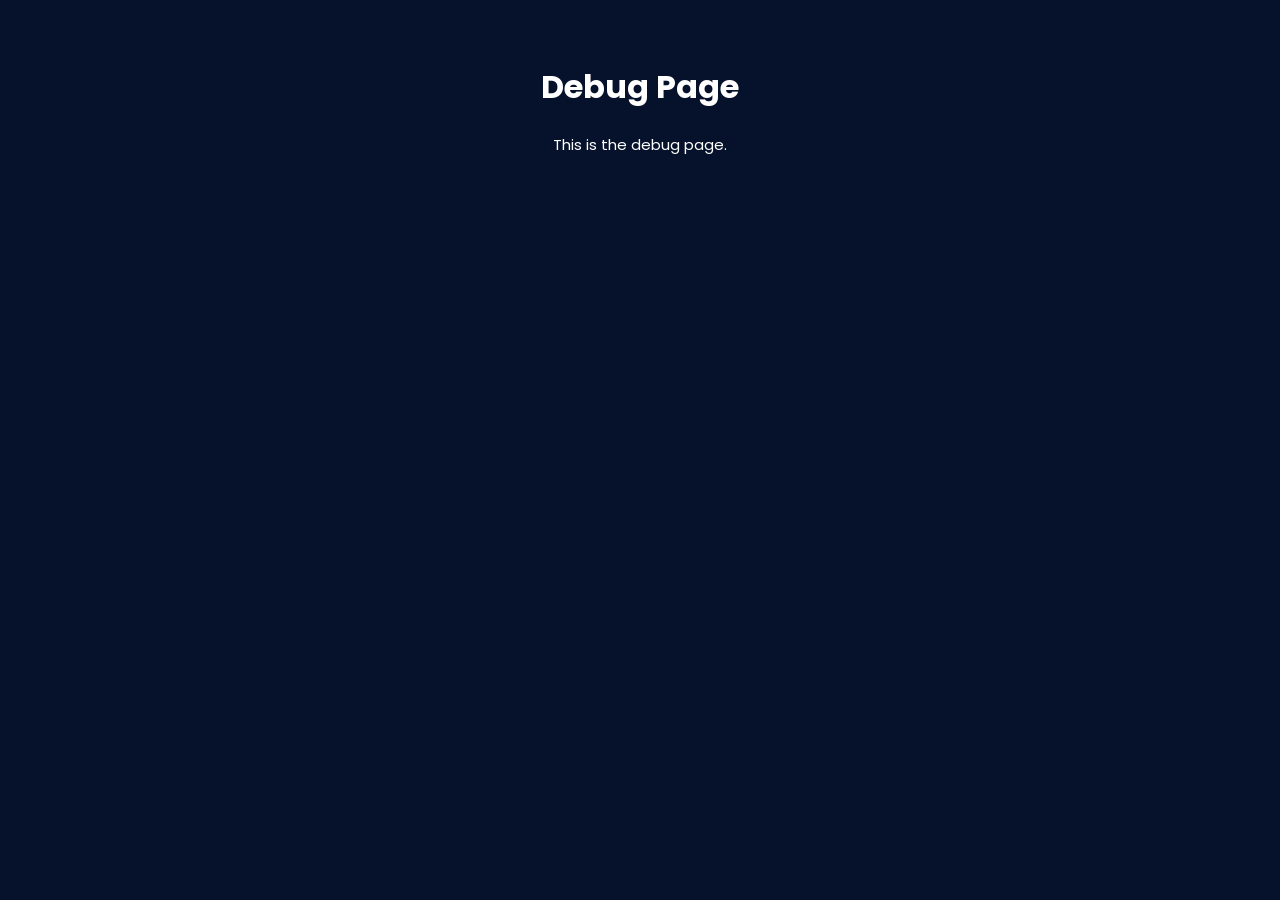
==== debugPage/index.html @ 0c309d37 "First bit of work towards the actual app. Lots of changes made. Very basic at the moment though." ====
<!DOCTYPE html>
<html lang="en">
<head>
    <meta charset="UTF-8">
    <meta name="viewport" content="width=device-width, initial-scale=1.0">
    <link href='https://fonts.googleapis.com/css?family=Poppins' rel='stylesheet'>
    <link rel="stylesheet" href="style.css">
    <title>Debug Page</title>
</head>
<body>
    <h1>Debug Page</h1>
    <p>This is the debug page.</p>
</body>
</html>
---- debugPage/style.css ----
body {
    background-color: rgb(6, 18, 43);
    font-family: 'Poppins', sans-serif;
    color: rgb(255, 255, 255);
}

h1 {
    text-align: center;
    margin-top: 5%;
    font-weight: bold;
}

p {
    text-align: center;
    font-size: 15px;
    font-weight: medium;
}

button {
    display: block;
    margin: 40px auto;
    padding: 10px 20px;
    font-size: 16px;
    font-family: 'Poppins', sans-serif;
    background-color: rgba(0, 175, 175, 0.541);
    color: white;
    border: none;
    border-radius: 5px;
    cursor: pointer;
}

.pressed {
    background-color: rgba(0, 112, 112, 0.8);
    transform: scale(0.95);
}
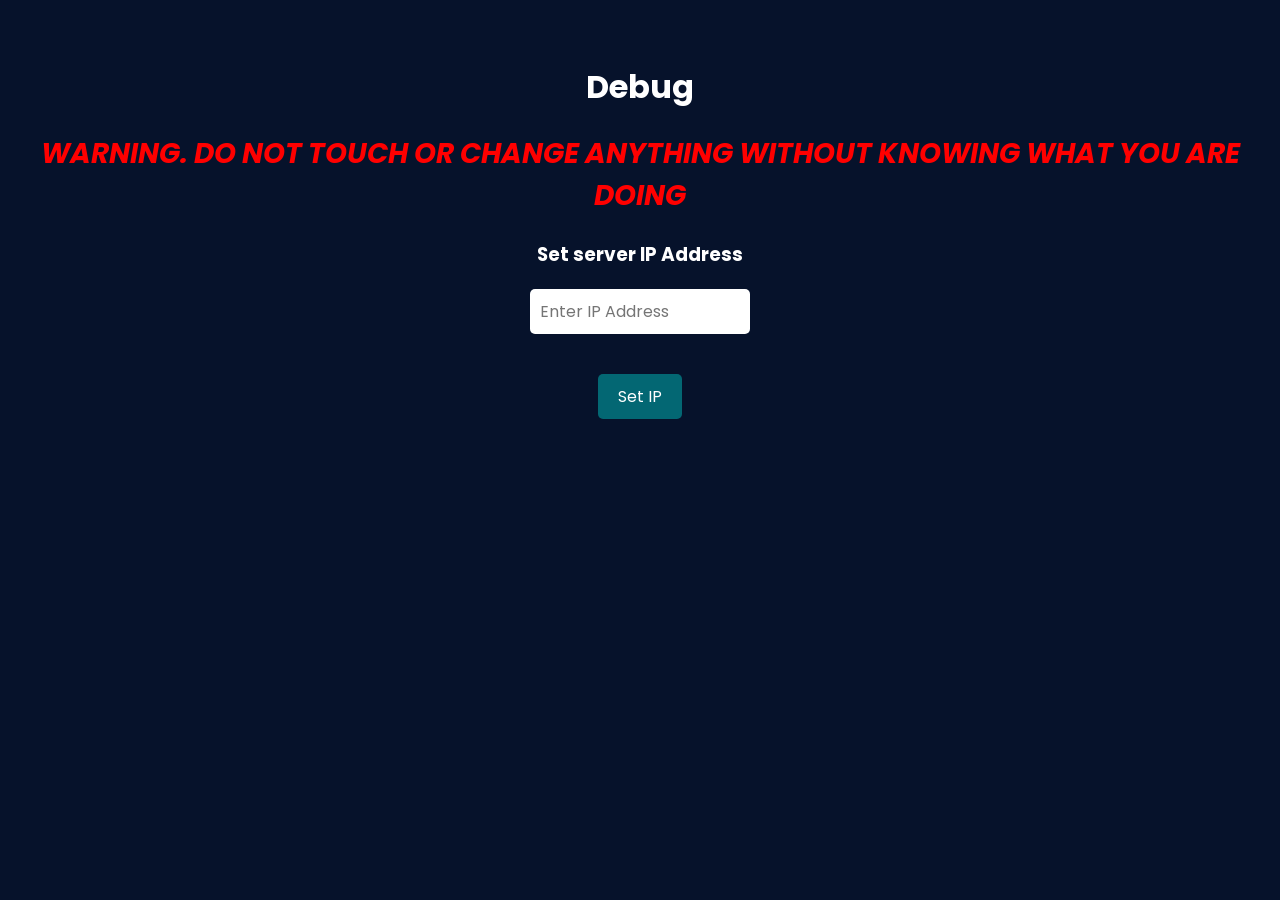
==== commit f4c781f5: "Implement debug page with IP address input and button functionality" ====
--- a/debugPage/index.html
+++ b/debugPage/index.html
@@ -8,7 +8,14 @@
     <title>Debug Page</title>
 </head>
 <body>
-    <h1>Debug Page</h1>
-    <p>This is the debug page.</p>
+    <h1>Debug</h1>
+    <h2 class="warning"><i>WARNING. DO NOT TOUCH OR CHANGE ANYTHING WITHOUT KNOWING WHAT YOU ARE DOING</i></h2>
+
+    <div class="ipAddressContainer">
+        <h3>Set server IP Address</h3>
+        <input type="text" id="ipAddress" placeholder="Enter IP Address">
+        <button id="setIpButton">Set IP</button>
+    </div>
+
 </body>
 </html>
--- a/debugPage/style.css
+++ b/debugPage/style.css
@@ -4,11 +4,13 @@
     color: rgb(255, 255, 255);
 }
 
-h1 {
+h1, h2 {
     text-align: center;
     margin-top: 5%;
     font-weight: bold;
 }
+
+
 
 p {
     text-align: center;
@@ -29,7 +31,29 @@
     cursor: pointer;
 }
 
+input {
+    display: block;
+    margin: 20px auto;
+    padding: 10px;
+    font-size: 16px;
+    font-family: 'Poppins', sans-serif;
+    border: none;
+    border-radius: 5px;
+    width: 200px;
+}
+
 .pressed {
     background-color: rgba(0, 112, 112, 0.8);
     transform: scale(0.95);
+}
+
+.ipAddressContainer {
+    text-align: center;
+    margin-top: 20px;
+}
+
+.warning {
+    color: rgb(255, 0, 0);
+    font-size: 28px;
+    margin-top: 10px;
 }
